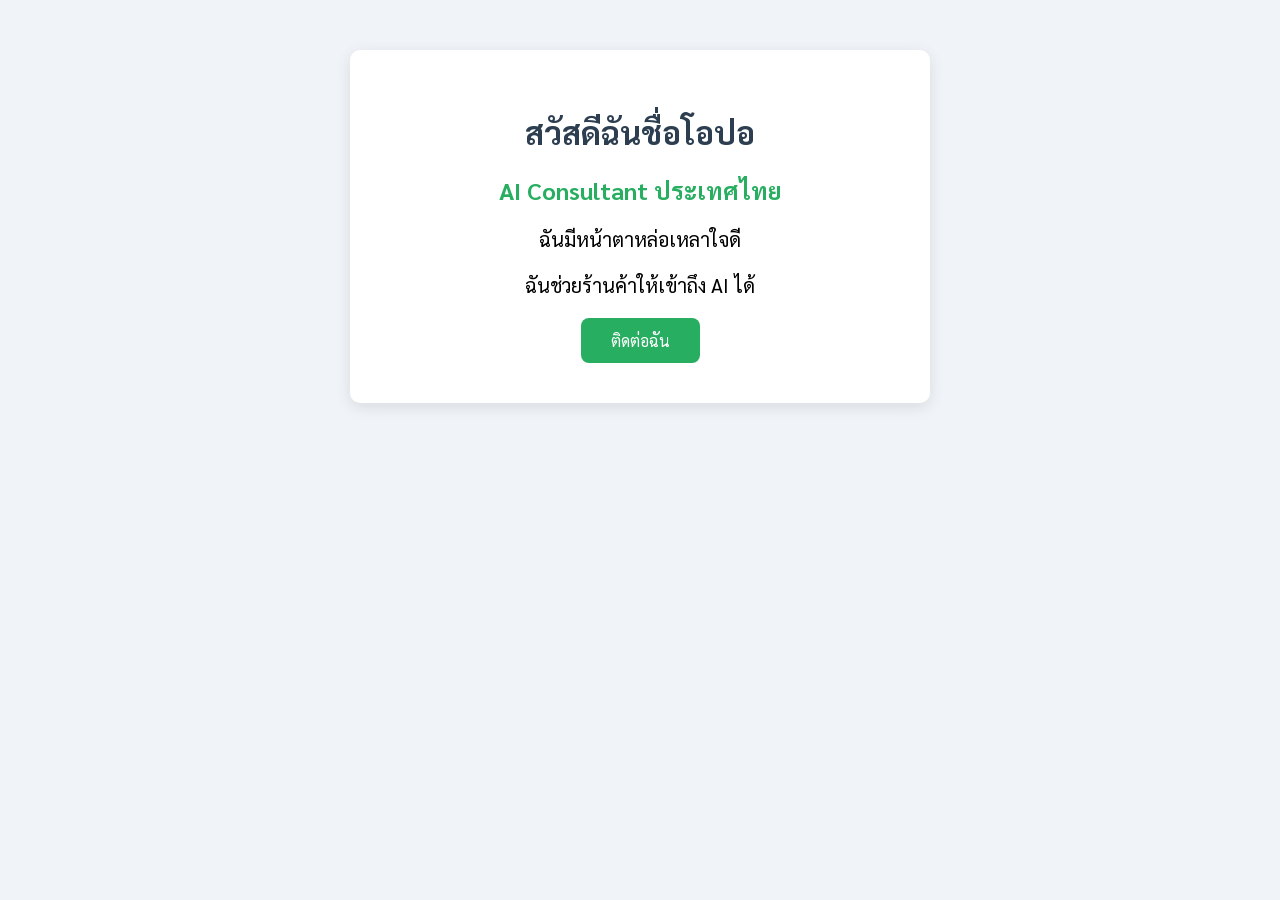
==== index.html @ c9888961 "Add files via upload" ====
<!DOCTYPE html>
<html>
  <head><link href="https://fonts.googleapis.com/css2?family=Sarabun:wght@400;700&display=swap" rel="stylesheet">
    <title>ธุรกิจ AI ของพอร์</title>
    <style>
        body {
    background-color: #f0f4f8;
    font-family: 'Sarabun', sans-serif;
}
        body {
           background-color: #f0f4f8;
        }
        h1 {
            color:#2c3e50
           ; text-align: center
        }
    h2 {
        color: #27ae60;
        text-align: center;
    }
    p {
         text-align: center;
         font-size: 20px;
     

    }
    .card {
    background-color: white;
    width: 500px;
    margin: 50px auto;
    padding: 40px;
    border-radius: 10px;
    box-shadow: 0px 4px 15px rgba(0,0,0,0.1);
    button {
    background-color: #27ae60;
    color: white;
    border: none;
    padding: 12px 30px;
    border-radius: 8px;
    font-size: 16px;
    font-family: 'Sarabun', sans-serif;
    cursor: pointer;
    display: block;
    margin: 20px auto 0 auto;
}
}
    </style>
  </head>
  <body>
    <div class="card">
        <h1>สวัสดีฉันชื่อโอปอ</h1>
        <h2>AI Consultant ประเทศไทย</h2>
        <p>ฉันมีหน้าตาหล่อเหลาใจดี</p>
        <p>ฉันช่วยร้านค้าให้เข้าถึง AI ได้</p>
        <button>ติดต่อฉัน</button>
    </div>
    <script src="script.js"></script>
</body>
</html>
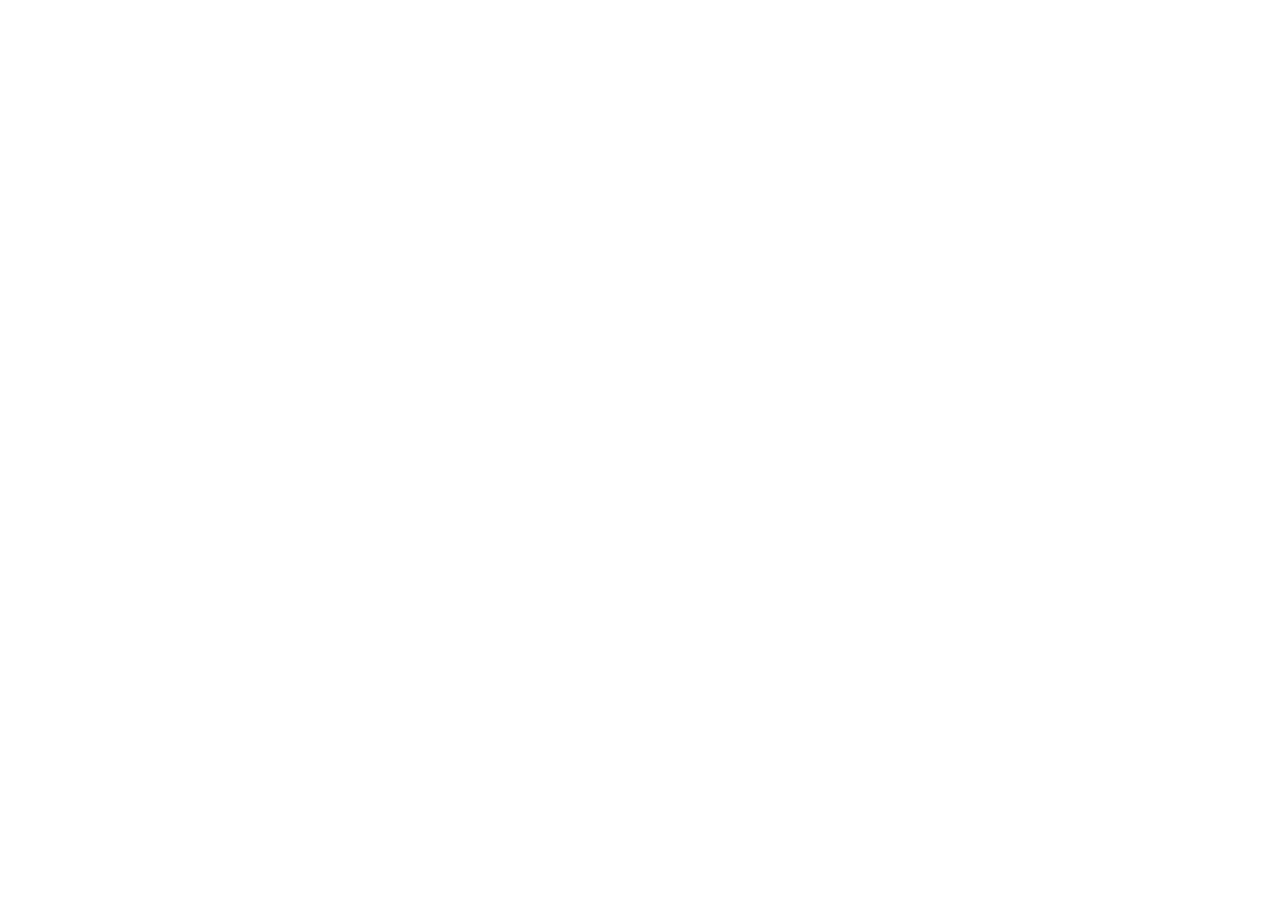
==== commit 3984e3d5: "Add restaurant menu with showMenu and calculateTotal functions" ====
--- a/index.html
+++ b/index.html
@@ -1,59 +1,49 @@
-<!DOCTYPE html>
-<html>
-  <head><link href="https://fonts.googleapis.com/css2?family=Sarabun:wght@400;700&display=swap" rel="stylesheet">
-    <title>ธุรกิจ AI ของพอร์</title>
-    <style>
-        body {
-    background-color: #f0f4f8;
-    font-family: 'Sarabun', sans-serif;
-}
-        body {
-           background-color: #f0f4f8;
-        }
-        h1 {
-            color:#2c3e50
-           ; text-align: center
-        }
-    h2 {
-        color: #27ae60;
-        text-align: center;
-    }
-    p {
-         text-align: center;
-         font-size: 20px;
-     
-
-    }
-    .card {
-    background-color: white;
-    width: 500px;
-    margin: 50px auto;
-    padding: 40px;
-    border-radius: 10px;
-    box-shadow: 0px 4px 15px rgba(0,0,0,0.1);
-    button {
-    background-color: #27ae60;
-    color: white;
-    border: none;
-    padding: 12px 30px;
-    border-radius: 8px;
-    font-size: 16px;
-    font-family: 'Sarabun', sans-serif;
-    cursor: pointer;
-    display: block;
-    margin: 20px auto 0 auto;
-}
-}
-    </style>
-  </head>
-  <body>
-    <div class="card">
-        <h1>สวัสดีฉันชื่อโอปอ</h1>
-        <h2>AI Consultant ประเทศไทย</h2>
-        <p>ฉันมีหน้าตาหล่อเหลาใจดี</p>
-        <p>ฉันช่วยร้านค้าให้เข้าถึง AI ได้</p>
-        <button>ติดต่อฉัน</button>
-    </div>
-    <script src="script.js"></script>
-</body>
+<!DOCTYPE html>
+<html lang="en">
+<head>
+    <meta charset="UTF-8">
+    <meta name="viewport" content="width=device-width, initial-scale=1.0">
+    <title>Document</title>
+</head>
+<body>
+    <script>
+        let menuItems = [
+  {
+    name: "ข้าวผัดกุ้ง",
+    price: 89,
+    category: "ของคาว"
+  },
+  {
+    name: "บิงซู",
+    price: 129,
+    category: "ของหวาน"
+  },
+  {
+    name: "ชาไทย",
+    price: 45,
+    category: "เครื่องดื่ม"
+  }
+]
+
+function showMenu() {
+  for (let item of menuItems) {
+    console.log(item.name + " - " + item.price + " บาท")
+  }
+}
+
+function calculateTotal() {
+  let total = 0
+
+  for (let item of menuItems) {
+    total = total + item.price
+  }
+
+  console.log("ราคารวมทั้งหมด: " + total + " บาท")
+}
+
+showMenu()
+calculateTotal()
+</script>
+    
+</body>
 </html>
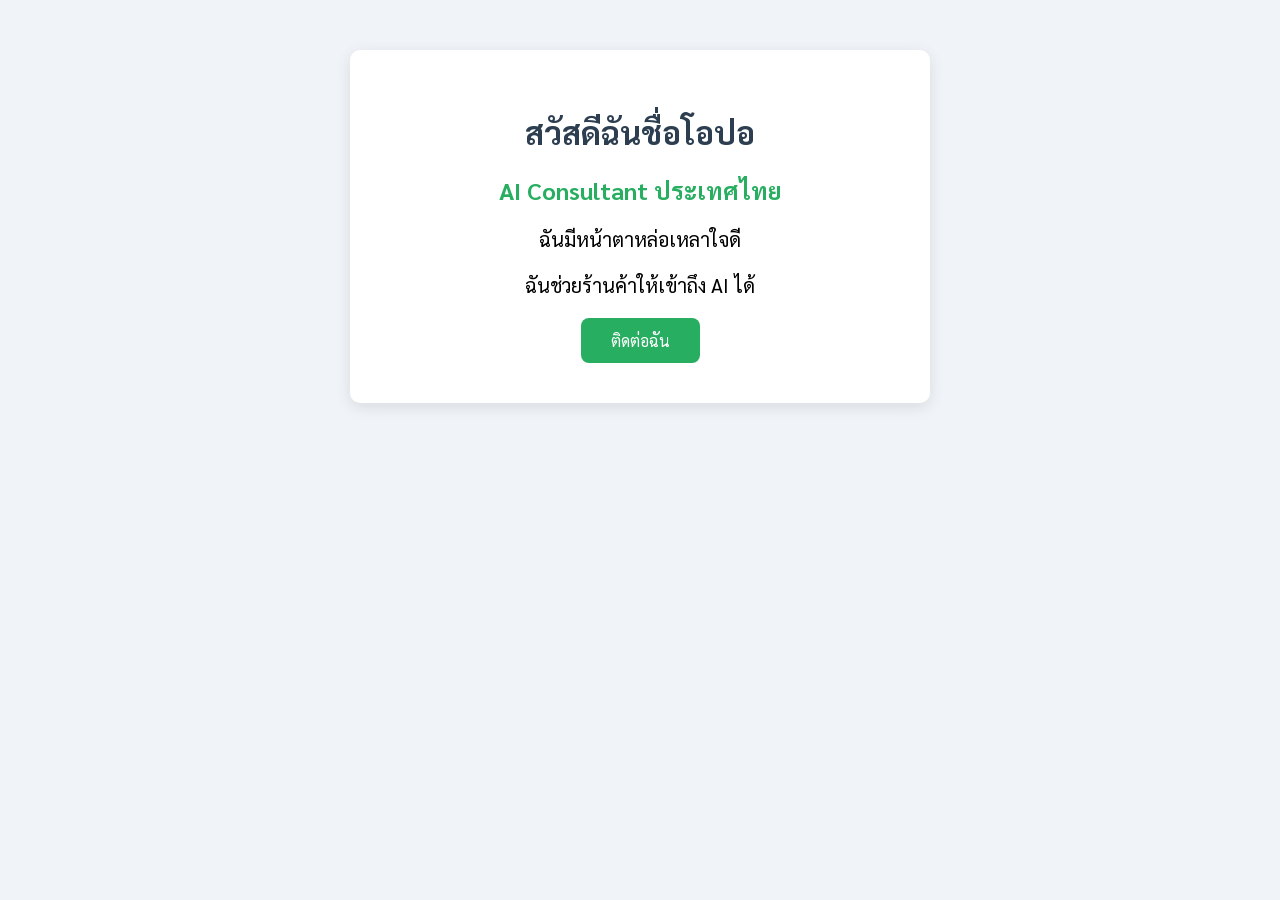
==== commit ce78f704: "Week 5 - responsive menu page" ====
--- a/index.html
+++ b/index.html
@@ -1,49 +1,59 @@
 <!DOCTYPE html>
-<html lang="en">
-<head>
-    <meta charset="UTF-8">
-    <meta name="viewport" content="width=device-width, initial-scale=1.0">
-    <title>Document</title>
-</head>
-<body>
-    <script>
-        let menuItems = [
-  {
-    name: "ข้าวผัดกุ้ง",
-    price: 89,
-    category: "ของคาว"
-  },
-  {
-    name: "บิงซู",
-    price: 129,
-    category: "ของหวาน"
-  },
-  {
-    name: "ชาไทย",
-    price: 45,
-    category: "เครื่องดื่ม"
-  }
-]
+<html>
+  <head><link href="https://fonts.googleapis.com/css2?family=Sarabun:wght@400;700&display=swap" rel="stylesheet">
+    <title>ธุรกิจ AI ของพอร์</title>
+    <style>
+        body {
+    background-color: #f0f4f8;
+    font-family: 'Sarabun', sans-serif;
+}
+        body {
+           background-color: #f0f4f8;
+        }
+        h1 {
+            color:#2c3e50
+           ; text-align: center
+        }
+    h2 {
+        color: #27ae60;
+        text-align: center;
+    }
+    p {
+         text-align: center;
+         font-size: 20px;
+     
 
-function showMenu() {
-  for (let item of menuItems) {
-    console.log(item.name + " - " + item.price + " บาท")
-  }
+    }
+    .card {
+    background-color: white;
+    width: 500px;
+    margin: 50px auto;
+    padding: 40px;
+    border-radius: 10px;
+    box-shadow: 0px 4px 15px rgba(0,0,0,0.1);
+    button {
+    background-color: #27ae60;
+    color: white;
+    border: none;
+    padding: 12px 30px;
+    border-radius: 8px;
+    font-size: 16px;
+    font-family: 'Sarabun', sans-serif;
+    cursor: pointer;
+    display: block;
+    margin: 20px auto 0 auto;
 }
-
-function calculateTotal() {
-  let total = 0
-
-  for (let item of menuItems) {
-    total = total + item.price
-  }
-
-  console.log("ราคารวมทั้งหมด: " + total + " บาท")
 }
-
-showMenu()
-calculateTotal()
-</script>
-    
+    </style>
+  </head>
+  <body>
+    <div class="card">
+        <h1>สวัสดีฉันชื่อโอปอ</h1>
+        <h2>AI Consultant ประเทศไทย</h2>
+        <p>ฉันมีหน้าตาหล่อเหลาใจดี</p>
+        <p>ฉันช่วยร้านค้าให้เข้าถึง AI ได้</p>
+        <button>ติดต่อฉัน</button>
+    </div>
+    <script src="script.js"></script>
 </body>
 </html>
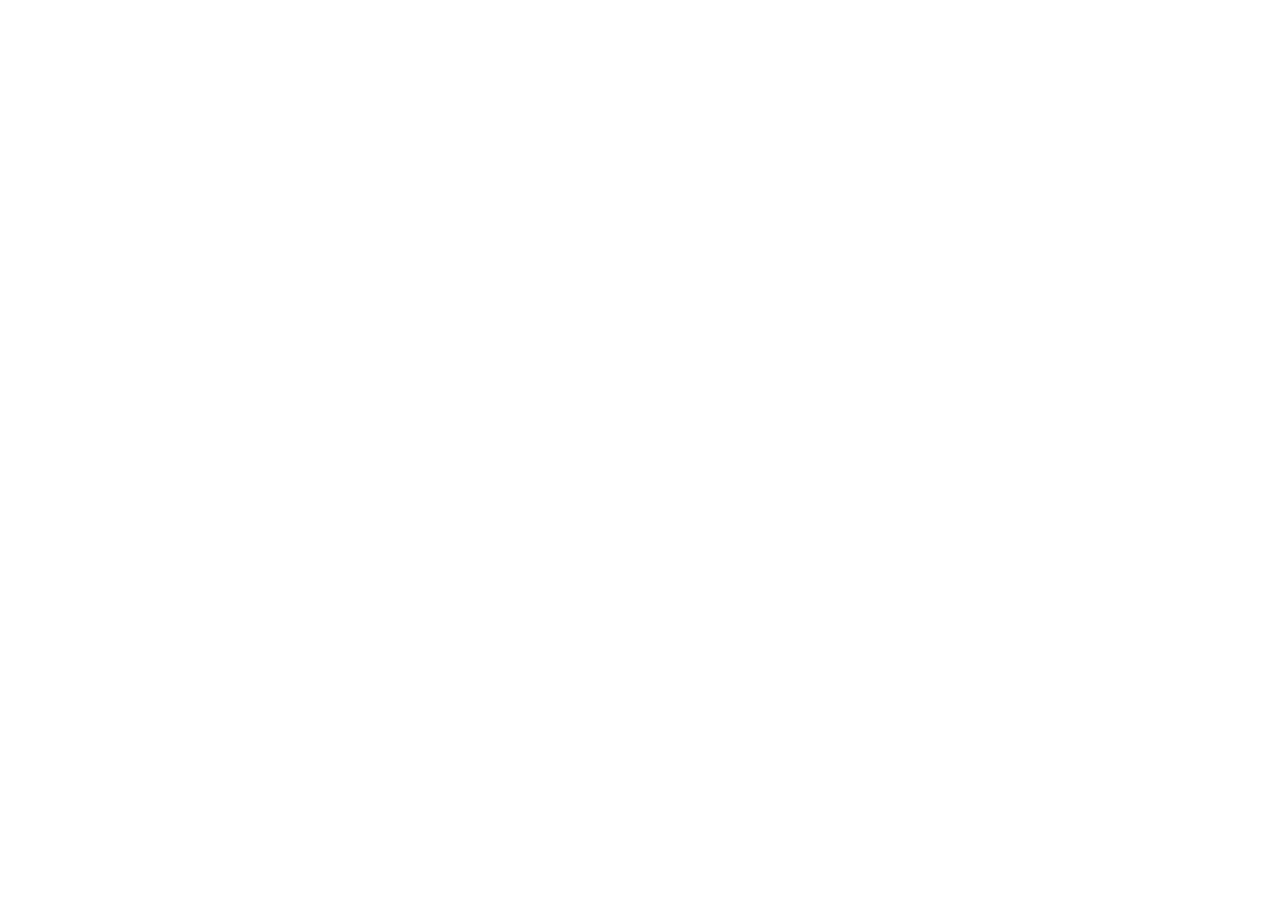
==== commit 654f6c52: "add responsive grid restaurant page" ====
--- a/index.html
+++ b/index.html
@@ -1,59 +1,49 @@
 <!DOCTYPE html>
-<html>
-  <head><link href="https://fonts.googleapis.com/css2?family=Sarabun:wght@400;700&display=swap" rel="stylesheet">
-    <title>ธุรกิจ AI ของพอร์</title>
-    <style>
-        body {
-    background-color: #f0f4f8;
-    font-family: 'Sarabun', sans-serif;
+<html lang="en">
+<head>
+    <meta charset="UTF-8">
+    <meta name="viewport" content="width=device-width, initial-scale=1.0">
+    <title>Document</title>
+</head>
+<body>
+    <script>
+        let menuItems = [
+  {
+    name: "ข้าวผัดกุ้ง",
+    price: 89,
+    category: "ของคาว"
+  },
+  {
+    name: "บิงซู",
+    price: 129,
+    category: "ของหวาน"
+  },
+  {
+    name: "ชาไทย",
+    price: 45,
+    category: "เครื่องดื่ม"
+  }
+]
+
+function showMenu() {
+  for (let item of menuItems) {
+    console.log(item.name + " - " + item.price + " บาท")
+  }
 }
-        body {
-           background-color: #f0f4f8;
-        }
-        h1 {
-            color:#2c3e50
-           ; text-align: center
-        }
-    h2 {
-        color: #27ae60;
-        text-align: center;
-    }
-    p {
-         text-align: center;
-         font-size: 20px;
-     
 
-    }
-    .card {
-    background-color: white;
-    width: 500px;
-    margin: 50px auto;
-    padding: 40px;
-    border-radius: 10px;
-    box-shadow: 0px 4px 15px rgba(0,0,0,0.1);
-    button {
-    background-color: #27ae60;
-    color: white;
-    border: none;
-    padding: 12px 30px;
-    border-radius: 8px;
-    font-size: 16px;
-    font-family: 'Sarabun', sans-serif;
-    cursor: pointer;
-    display: block;
-    margin: 20px auto 0 auto;
+function calculateTotal() {
+  let total = 0
+
+  for (let item of menuItems) {
+    total = total + item.price
+  }
+
+  console.log("ราคารวมทั้งหมด: " + total + " บาท")
 }
-}
-    </style>
-  </head>
-  <body>
-    <div class="card">
-        <h1>สวัสดีฉันชื่อโอปอ</h1>
-        <h2>AI Consultant ประเทศไทย</h2>
-        <p>ฉันมีหน้าตาหล่อเหลาใจดี</p>
-        <p>ฉันช่วยร้านค้าให้เข้าถึง AI ได้</p>
-        <button>ติดต่อฉัน</button>
-    </div>
-    <script src="script.js"></script>
+
+showMenu()
+calculateTotal()
+</script>
+    
 </body>
 </html>
